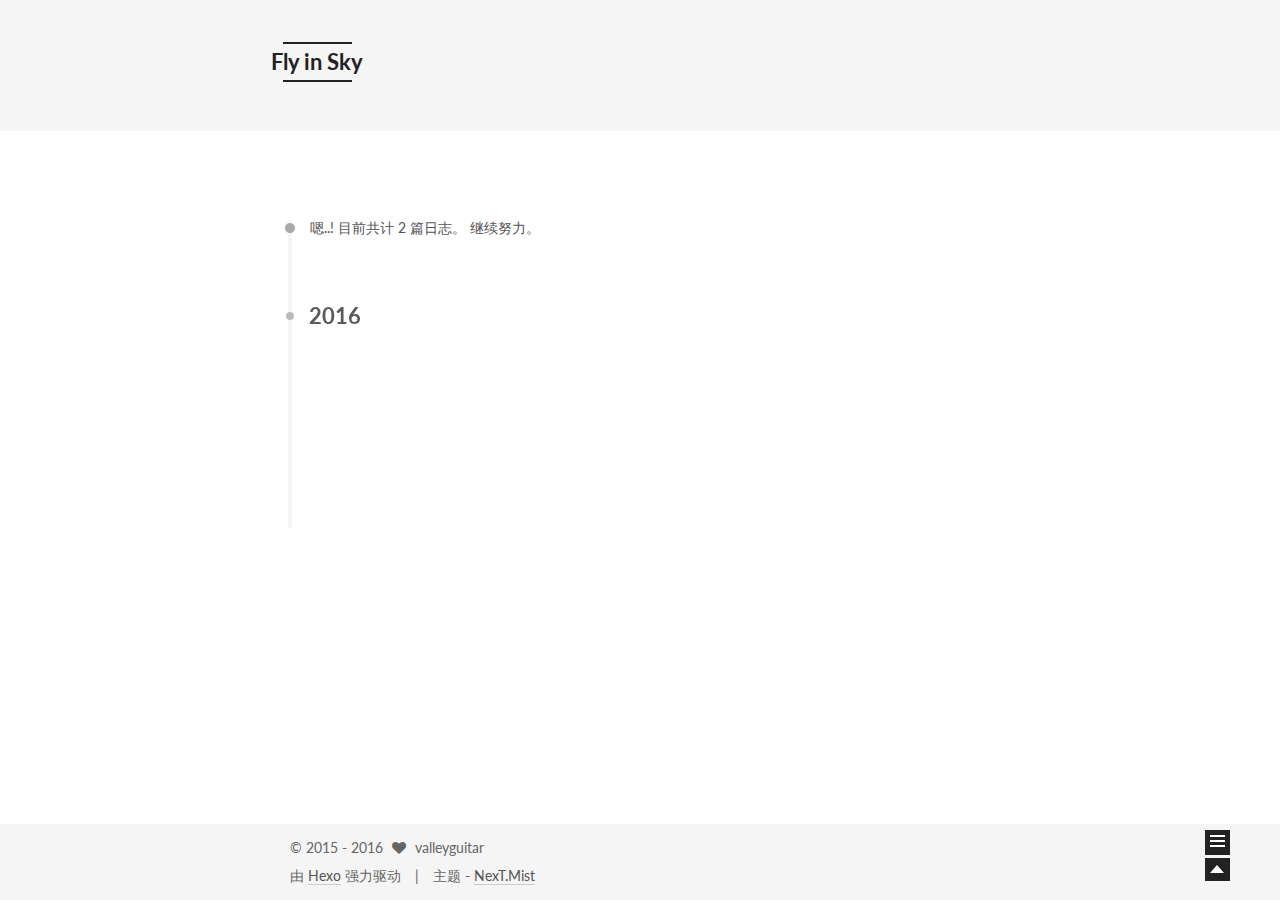
==== archives/index.html @ 51487900 "Site updated: 2016-08-26 23:58:14" ====
<!doctype html>



  


<html class="theme-next mist use-motion">
<head>
  <meta charset="UTF-8"/>
<meta http-equiv="X-UA-Compatible" content="IE=edge,chrome=1" />
<meta name="viewport" content="width=device-width, initial-scale=1, maximum-scale=1"/>



<meta http-equiv="Cache-Control" content="no-transform" />
<meta http-equiv="Cache-Control" content="no-siteapp" />












  <link href="/vendors/fancybox/source/jquery.fancybox.css?v=2.1.5" rel="stylesheet" type="text/css"/>




  <link href="//fonts.googleapis.com/css?family=Lato:300,400,700,400italic&subset=latin,latin-ext" rel="stylesheet" type="text/css">



<link href="/vendors/font-awesome/css/font-awesome.min.css?v=4.4.0" rel="stylesheet" type="text/css" />

<link href="/css/main.css?v=0.4.5.2" rel="stylesheet" type="text/css" />


  <meta name="keywords" content="Hexo, NexT" />








  <link rel="shortcut icon" type="image/x-icon" href="/favicon.ico?v=0.4.5.2" />






<meta name="description" content="The two most powerful warriors are patience and time">
<meta property="og:type" content="website">
<meta property="og:title" content="Fly in Sky">
<meta property="og:url" content="http://github.com/chenlinchao/valleyguitar.github.io/archives/index.html">
<meta property="og:site_name" content="Fly in Sky">
<meta property="og:description" content="The two most powerful warriors are patience and time">
<meta name="twitter:card" content="summary">
<meta name="twitter:title" content="Fly in Sky">
<meta name="twitter:description" content="The two most powerful warriors are patience and time">



<script type="text/javascript" id="hexo.configuration">
  var NexT = window.NexT || {};
  var CONFIG = {
    scheme: 'Mist',
    sidebar: "post",
    fancybox: true,
    motion: true,
    duoshuo: {
      userId: 0,
      author: '博主'
    }
  };
</script>

  <title> 归档 | Fly in Sky </title>
</head>

<body itemscope itemtype="http://schema.org/WebPage" lang="zh-Hans">

  








  
  

  <div class="container one-collumn   page-archive  ">
    <div class="headband"></div>

    <header id="header" class="header" itemscope itemtype="http://schema.org/WPHeader">
      <div class="header-inner"><div class="site-meta ">
  

  <div class="custom-logo-site-title">
    <a href="/"  class="brand" rel="start">
      <span class="logo-line-before"><i></i></span>
      <span class="site-title">Fly in Sky</span>
      <span class="logo-line-after"><i></i></span>
    </a>
  </div>
  <p class="site-subtitle">面朝大海，春暖花开</p>
</div>

<div class="site-nav-toggle">
  <button>
    <span class="btn-bar"></span>
    <span class="btn-bar"></span>
    <span class="btn-bar"></span>
  </button>
</div>

<nav class="site-nav">
  

  
    <ul id="menu" class="menu ">
      
        
        <li class="menu-item menu-item-home">
          <a href="/" rel="section">
            
              <i class="menu-item-icon fa fa-home fa-fw"></i> <br />
            
            首页
          </a>
        </li>
      
        
        <li class="menu-item menu-item-categories">
          <a href="/categories" rel="section">
            
              <i class="menu-item-icon fa fa-th fa-fw"></i> <br />
            
            分类
          </a>
        </li>
      
        
        <li class="menu-item menu-item-archives">
          <a href="/archives" rel="section">
            
              <i class="menu-item-icon fa fa-archive fa-fw"></i> <br />
            
            归档
          </a>
        </li>
      
        
        <li class="menu-item menu-item-tags">
          <a href="/tags" rel="section">
            
              <i class="menu-item-icon fa fa-tags fa-fw"></i> <br />
            
            标签
          </a>
        </li>
      
        
        <li class="menu-item menu-item-commonweal">
          <a href="/404.html" rel="section">
            
              <i class="menu-item-icon fa fa-heartbeat fa-fw"></i> <br />
            
            公益404
          </a>
        </li>
      

      
      
      
    </ul>
  

  
</nav>

 </div>
    </header>

    <main id="main" class="main">
      <div class="main-inner">
        <div class="content-wrap">
          <div id="content" class="content">
            

  <section id="posts" class="posts-collapse">
    <span class="archive-move-on"></span>

    <span class="archive-page-counter">
      
      
      
        
      
      嗯..! 目前共计 2 篇日志。 继续努力。
    </span>

    

      
      
      

      
        
        <div class="collection-title">
          <h2 class="archive-year motion-element" id="archive-year-2016">2016</h2>
        </div>
      
      

      

  <article class="post post-type-normal" itemscope itemtype="http://schema.org/Article">
    <header class="post-header">

      <h1 class="post-title">
        
            <a class="post-title-link" href="/2016/08/Http-REST/" itemprop="url">
              
                <span itemprop="name">Http REST</span>
              
            </a>
        
      </h1>

      <div class="post-meta">
        <time class="post-time" itemprop="dateCreated"
              datetime="2016-08-26T22:26:38+08:00"
              content="2016-08-26" >
          08-26
        </time>
      </div>

    </header>
  </article>



    

      
      
      

      
      

      

  <article class="post post-type-normal" itemscope itemtype="http://schema.org/Article">
    <header class="post-header">

      <h1 class="post-title">
        
            <a class="post-title-link" href="/2016/08/hello-world/" itemprop="url">
              
                <span itemprop="name">Hello World</span>
              
            </a>
        
      </h1>

      <div class="post-meta">
        <time class="post-time" itemprop="dateCreated"
              datetime="2016-08-26T22:17:37+08:00"
              content="2016-08-26" >
          08-26
        </time>
      </div>

    </header>
  </article>



    

  </section>

  



          </div>
          


          

        </div>
        
          
  
  <div class="sidebar-toggle">
    <div class="sidebar-toggle-line-wrap">
      <span class="sidebar-toggle-line sidebar-toggle-line-first"></span>
      <span class="sidebar-toggle-line sidebar-toggle-line-middle"></span>
      <span class="sidebar-toggle-line sidebar-toggle-line-last"></span>
    </div>
  </div>

  <aside id="sidebar" class="sidebar">
    <div class="sidebar-inner">

      

      

      <section class="site-overview sidebar-panel  sidebar-panel-active ">
        <div class="site-author motion-element" itemprop="author" itemscope itemtype="http://schema.org/Person">
          <img class="site-author-image" itemprop="image"
               src="/images/avatar.jpg"
               alt="valleyguitar" />
          <p class="site-author-name" itemprop="name">valleyguitar</p>
          <p class="site-description motion-element" itemprop="description">The two most powerful warriors are patience and time</p>
        </div>
        <nav class="site-state motion-element">
          <div class="site-state-item site-state-posts">
            <a href="/archives">
              <span class="site-state-item-count">2</span>
              <span class="site-state-item-name">日志</span>
            </a>
          </div>

          <div class="site-state-item site-state-categories">
            <a href="/categories">
              <span class="site-state-item-count">2</span>
              <span class="site-state-item-name">分类</span>
              </a>
          </div>

          <div class="site-state-item site-state-tags">
            <a href="/tags">
              <span class="site-state-item-count">0</span>
              <span class="site-state-item-name">标签</span>
              </a>
          </div>

        </nav>

        

        <div class="links-of-author motion-element">
          
            
              <span class="links-of-author-item">
                <a href="https://github.com/chenlinchao" target="_blank">
                  
                    <i class="fa fa-github"></i> GitHub
                  
                </a>
              </span>
            
          
        </div>

        
        

        <div class="links-of-author motion-element">
          
        </div>

      </section>

      

    </div>
  </aside>


        
      </div>
    </main>

    <footer id="footer" class="footer">
      <div class="footer-inner">
        <div class="copyright" >
  
  &copy;  2015 - 
  <span itemprop="copyrightYear">2016</span>
  <span class="with-love">
    <i class="icon-next-heart fa fa-heart"></i>
  </span>
  <span class="author" itemprop="copyrightHolder">valleyguitar</span>
</div>

<div class="powered-by">
  由 <a class="theme-link" href="http://hexo.io">Hexo</a> 强力驱动
</div>

<div class="theme-info">
  主题 -
  <a class="theme-link" href="https://github.com/iissnan/hexo-theme-next">
    NexT.Mist
  </a>
</div>



      </div>
    </footer>

    <div class="back-to-top"></div>
  </div>

  


  



  <script type="text/javascript" src="/vendors/jquery/index.js?v=2.1.3"></script>

  <script type="text/javascript" src="/vendors/fastclick/lib/fastclick.min.js?v=1.0.6"></script>

  <script type="text/javascript" src="/vendors/jquery_lazyload/jquery.lazyload.js?v=1.9.7"></script>

  <script type="text/javascript" src="/vendors/velocity/velocity.min.js"></script>

  <script type="text/javascript" src="/vendors/velocity/velocity.ui.min.js"></script>

  <script type="text/javascript" src="/vendors/fancybox/source/jquery.fancybox.pack.js"></script>


  


  <script type="text/javascript" src="/js/src/utils.js?v=0.4.5.2"></script>

  <script type="text/javascript" src="/js/src/motion.js?v=0.4.5.2"></script>



  
  

  
  
    <script type="text/javascript" id="motion.page.archive">
      $('.archive-year').velocity('transition.slideLeftIn');
    </script>
  


  


  <script type="text/javascript" src="/js/src/bootstrap.js?v=0.4.5.2"></script>



  

  
    
  

  <script type="text/javascript">
    var duoshuoQuery = {short_name:"valleyguitar"};
    (function() {
      var ds = document.createElement('script');
      ds.type = 'text/javascript';ds.async = true;
      ds.id = 'duoshuo-script';
      ds.src = (document.location.protocol == 'https:' ? 'https:' : 'http:') + '//static.duoshuo.com/embed.js';
      ds.charset = 'UTF-8';
      (document.getElementsByTagName('head')[0]
      || document.getElementsByTagName('body')[0]).appendChild(ds);
    })();
  </script>

  
    
  





  
  

  
  


</body>
</html>
---- css/main.css ----
/* normalize.css v3.0.2 | MIT License | git.io/normalize */
html {
  font-family: sans-serif; /* 1 */
  -ms-text-size-adjust: 100%; /* 2 */
  -webkit-text-size-adjust: 100%; /* 2 */
}
body {
  margin: 0;
}
article,
aside,
details,
figcaption,
figure,
footer,
header,
hgroup,
main,
menu,
nav,
section,
summary {
  display: block;
}
audio,
canvas,
progress,
video {
  display: inline-block; /* 1 */
  vertical-align: baseline; /* 2 */
}
audio:not([controls]) {
  display: none;
  height: 0;
}
[hidden],
template {
  display: none;
}
a {
  background-color: transparent;
}
a:active,
a:hover {
  outline: 0;
}
abbr[title] {
  border-bottom: 1px dotted;
}
b,
strong {
  font-weight: bold;
}
dfn {
  font-style: italic;
}
h1 {
  font-size: 2em;
  margin: 0.67em 0;
}
mark {
  background: #ff0;
  color: #000;
}
small {
  font-size: 80%;
}
sub,
sup {
  font-size: 75%;
  line-height: 0;
  position: relative;
  vertical-align: baseline;
}
sup {
  top: -0.5em;
}
sub {
  bottom: -0.25em;
}
img {
  border: 0;
}
svg:not(:root) {
  overflow: hidden;
}
figure {
  margin: 1em 40px;
}
hr {
  -moz-box-sizing: content-box;
  box-sizing: content-box;
  height: 0;
}
pre {
  overflow: auto;
}
code,
kbd,
pre,
samp {
  font-family: monospace, monospace;
  font-size: 1em;
}
button,
input,
optgroup,
select,
textarea {
  color: inherit; /* 1 */
  font: inherit; /* 2 */
  margin: 0; /* 3 */
}
button {
  overflow: visible;
}
button,
select {
  text-transform: none;
}
button,
html input[type="button"],
input[type="reset"],
input[type="submit"] {
  -webkit-appearance: button; /* 2 */
  cursor: pointer; /* 3 */
}
button[disabled],
html input[disabled] {
  cursor: default;
}
button::-moz-focus-inner,
input::-moz-focus-inner {
  border: 0;
  padding: 0;
}
input {
  line-height: normal;
}
input[type="checkbox"],
input[type="radio"] {
  box-sizing: border-box; /* 1 */
  padding: 0; /* 2 */
}
input[type="number"]::-webkit-inner-spin-button,
input[type="number"]::-webkit-outer-spin-button {
  height: auto;
}
input[type="search"] {
  -webkit-appearance: textfield; /* 1 */
  -moz-box-sizing: content-box;
  -webkit-box-sizing: content-box; /* 2 */
  box-sizing: content-box;
}
input[type="search"]::-webkit-search-cancel-button,
input[type="search"]::-webkit-search-decoration {
  -webkit-appearance: none;
}
fieldset {
  border: 1px solid #c0c0c0;
  margin: 0 2px;
  padding: 0.35em 0.625em 0.75em;
}
legend {
  border: 0; /* 1 */
  padding: 0; /* 2 */
}
textarea {
  overflow: auto;
}
optgroup {
  font-weight: bold;
}
table {
  border-collapse: collapse;
  border-spacing: 0;
}
td,
th {
  padding: 0;
}
::selection {
  background: #262a30;
  color: #fff;
}
body {
  position: relative;
  font-family: Lato, "PingFang SC", "Microsoft YaHei", sans-serif;
  font-size: 14px;
  line-height: 2;
  color: #555;
  background: #fff;
}
@media (max-width: 767px) {
  body {
    padding-right: 0 !important;
  }
}
@media (min-width: 768px) and (max-width: 991px) {
  body {
    padding-right: 0 !important;
  }
}
@media (min-width: 1600px) {
  body {
    font-size: 16px;
  }
}
h1,
h2,
h3,
h4,
h5,
h6 {
  margin: 0;
  padding: 0;
  font-weight: bold;
  line-height: 1.5;
  font-family: Lato, "PingFang SC", "Microsoft YaHei", sans-serif;
}
h2,
h3,
h4,
h5,
h6 {
  margin: 20px 0 15px;
}
h1 {
  font-size: 24px;
}
@media (max-width: 767px) {
  h1 {
    font-size: 20px;
  }
}
h2 {
  font-size: 22px;
}
@media (max-width: 767px) {
  h2 {
    font-size: 18px;
  }
}
h3 {
  font-size: 20px;
}
@media (max-width: 767px) {
  h3 {
    font-size: 16px;
  }
}
h4 {
  font-size: 18px;
}
@media (max-width: 767px) {
  h4 {
    font-size: 14px;
  }
}
h5 {
  font-size: 16px;
}
@media (max-width: 767px) {
  h5 {
    font-size: 12px;
  }
}
h6 {
  font-size: 14px;
}
@media (max-width: 767px) {
  h6 {
    font-size: 10px;
  }
}
p {
  margin: 0 0 25px 0;
}
a {
  color: #555;
  text-decoration: none;
  border-bottom: 1px solid #999;
  word-wrap: break-word;
}
a:hover {
  color: #222;
  border-bottom-color: #222;
}
ul {
  list-style: none;
}
blockquote {
  margin: 0;
  padding: 0;
}
img {
  display: block;
  margin: auto;
  max-width: 100%;
  height: auto;
}
hr {
  margin: 40px 0;
  height: 3px;
  border: none;
  background-color: #ddd;
  background-image: repeating-linear-gradient(-45deg, #fff, #fff 4px, transparent 4px, transparent 8px);
}
blockquote {
  padding: 0 15px;
  color: #666;
  border-left: 4px solid #ddd;
}
blockquote cite::before {
  content: "-";
  padding: 0 5px;
}
dt {
  font-weight: 700;
}
dd {
  margin: 0;
  padding: 0;
}
.text-left {
  text-align: left;
}
.text-center {
  text-align: center;
}
.text-right {
  text-align: right;
}
.text-justify {
  text-align: justify;
}
.text-nowrap {
  white-space: nowrap;
}
.text-lowercase {
  text-transform: lowercase;
}
.text-uppercase {
  text-transform: uppercase;
}
.text-capitalize {
  text-transform: capitalize;
}
.center-block {
  display: block;
  margin-left: auto;
  margin-right: auto;
}
.clearfix:before,
.clearfix:after {
  content: " ";
  display: table;
}
.clearfix:after {
  clear: both;
}
.pullquote {
  width: 45%;
}
.pullquote.left {
  float: left;
  margin-left: 5px;
  margin-right: 10px;
}
.pullquote.right {
  float: right;
  margin-left: 10px;
  margin-right: 5px;
}
.highlight table,
.gist table {
  width: auto;
}
.highlight table td,
.gist table td {
  border: none;
}
.highlight a,
.gist a {
  color: #222 !important;
  text-decoration: none !important;
}
.video-container {
  position: relative;
  padding-top: 60%;
  height: 0;
  overflow: hidden;
}
.video-container iframe,
.video-container object,
.video-container embed {
  position: absolute;
  top: 0;
  left: 0;
  width: 100%;
  height: 100%;
}
.affix.affix.affix {
  position: fixed;
}
.translation {
  margin-top: -20px;
  font-size: 14px;
  color: #999;
}
.use-motion .motion-element {
  opacity: 0;
}
table {
  margin: 20px 0;
  width: 100%;
  border-collapse: collapse;
  border-spacing: 0;
  border: 1px solid #ddd;
  font-size: 14px;
}
table>tbody>tr:nth-of-type(odd) {
  background-color: #f9f9f9;
}
table>tbody>tr:hover {
  background-color: #f5f5f5;
}
caption,
th,
td {
  padding: 8px;
  text-align: left;
  vertical-align: middle;
  font-weight: normal;
}
th,
td {
  border-bottom: 3px solid #ddd;
  border-right: 1px solid #eee;
}
th {
  padding-bottom: 10px;
  font-weight: 700;
}
td {
  border-bottom-width: 1px;
}
html,
body {
  height: 100%;
}
.container {
  position: relative;
  min-height: 100%;
}
.header-inner {
  margin: 0 auto;
  padding: 100px 0 70px;
  width: 700px;
}
@media (min-width: 1600px) {
  .container .header-inner {
    width: 900px;
  }
}
.main {
  padding-bottom: 150px;
}
.main-inner {
  margin: 0 auto;
  width: 700px;
}
@media (min-width: 1600px) {
  .container .main-inner {
    width: 900px;
  }
}
.footer {
  position: absolute;
  left: 0;
  bottom: 0;
  width: 100%;
  min-height: 50px;
}
.footer-inner {
  box-sizing: border-box;
  margin: 20px auto;
  width: 700px;
}
@media (min-width: 1600px) {
  .container .footer-inner {
    width: 900px;
  }
}
pre,
.highlight {
  background: #f7f7f7;
  margin: 20px 0;
  padding: 15px;
  overflow: auto;
  font-size: 13px;
  color: #4d4d4c;
  line-height: 1.6;
}
.highlight .gutter pre,
.gist .gist-file .gist-data .line-numbers {
  color: #666;
}
pre,
code {
  font-family: "Input Mono", "PT Mono", Consolas, Monaco, Menlo, monospace;
}
code {
  word-break: break-all;
  background: #eee;
  text-shadow: 0 1px #fff;
  padding: 0 0.3em;
}
pre code {
  background: none;
  text-shadow: none;
  padding: 0;
}
.highlight pre {
  border: none;
  margin: 0;
  padding: 1px;
}
.highlight table {
  margin: 0;
  width: auto;
  border: none;
}
.highlight td {
  border: none;
  padding: 0;
}
.highlight figcaption {
  font-size: 0.85em;
  color: #8e908c;
  line-height: 1em;
  margin-bottom: 1em;
}
.highlight figcaption:before,
.highlight figcaption:after {
  content: " ";
  display: table;
}
.highlight figcaption:after {
  clear: both;
}
.highlight figcaption a {
  float: right;
}
.highlight .gutter pre {
  text-align: right;
  padding-right: 20px;
}
.highlight .line {
  height: 20px;
}
.gist {
  margin: 20px 0;
  border-style: solid;
  border-color: #ccc;
  border-width: 1px 0;
  background: #f7f7f7;
  padding: 15px 40px 15px 15px;
}
.gist .gist-file {
  border: none;
  font-family: "Input Mono", "PT Mono", Consolas, Monaco, Menlo, monospace;
  margin: 0;
}
.gist .gist-file .gist-data {
  background: none;
  border: none;
}
.gist .gist-file .gist-data .line-numbers {
  background: none;
  border: none;
  padding: 0 20px 0 0;
}
.gist .gist-file .gist-data .line-data {
  padding: 0 !important;
}
.gist .gist-file .highlight {
  margin: 0;
  padding: 0;
  border: none;
}
.gist .gist-file .gist-meta {
  background: #f7f7f7;
  color: #8e908c;
  font: 13px Lato, "PingFang SC", "Microsoft YaHei", sans-serif;
  text-shadow: 0 0;
  padding: 0;
  margin-top: 1em;
  margin-left: 40px;
}
.gist .gist-file .gist-meta a {
  color: color-link;
  font-weight: normal;
}
.gist .gist-file .gist-meta a:hover {
  text-decoration: underline;
}
pre .comment {
  color: #8e908c;
}
pre .variable,
pre .attribute,
pre .tag,
pre .regexp,
pre .ruby .constant,
pre .xml .tag .title,
pre .xml .pi,
pre .xml .doctype,
pre .html .doctype,
pre .css .id,
pre .css .class,
pre .css .pseudo {
  color: #c82829;
}
pre .number,
pre .preprocessor,
pre .built_in,
pre .literal,
pre .params,
pre .constant {
  color: #f5871f;
}
pre .ruby .class .title,
pre .css .rules .attribute {
  color: #718c00;
}
pre .string,
pre .value,
pre .inheritance,
pre .header,
pre .ruby .symbol,
pre .xml .cdata {
  color: #718c00;
}
pre .title,
pre .css .hexcolor {
  color: #3e999f;
}
pre .function,
pre .python .decorator,
pre .python .title,
pre .ruby .function .title,
pre .ruby .title .keyword,
pre .perl .sub,
pre .javascript .title,
pre .coffeescript .title {
  color: #4271ae;
}
pre .keyword,
pre .javascript .function {
  color: #8959a8;
}
.full-image.full-image.full-image {
  border: none;
  max-width: 100%;
  width: auto;
  margin: 20px auto;
}
@media (min-width: 992px) {
  .full-image.full-image.full-image {
    max-width: none;
    width: 126%;
    margin: 0 -13%;
  }
}
.blockquote-center,
.page-home .post-type-quote blockquote,
.page-post-detail .post-type-quote blockquote {
  position: relative;
  margin: 40px 0;
  padding: 0;
  border-left: none;
  text-align: center;
}
.blockquote-center::before,
.page-home .post-type-quote blockquote::before,
.page-post-detail .post-type-quote blockquote::before,
.blockquote-center::after,
.page-home .post-type-quote blockquote::after,
.page-post-detail .post-type-quote blockquote::after {
  position: absolute;
  content: ' ';
  display: block;
  width: 100%;
  height: 24px;
  opacity: 0.2;
  background-repeat: no-repeat;
  background-position: 0 -6px;
  background-size: 22px 22px;
}
.blockquote-center::before,
.page-home .post-type-quote blockquote::before,
.page-post-detail .post-type-quote blockquote::before {
  top: -20px;
  background-image: url("../images/quote-l.svg");
  border-top: 1px solid #ccc;
}
.blockquote-center::after,
.page-home .post-type-quote blockquote::after,
.page-post-detail .post-type-quote blockquote::after {
  bottom: -20px;
  background-image: url("../images/quote-r.svg");
  border-bottom: 1px solid #ccc;
  background-position: 100% 8px;
}
.blockquote-center p,
.page-home .post-type-quote blockquote p,
.page-post-detail .post-type-quote blockquote p,
.blockquote-center div,
.page-home .post-type-quote blockquote div,
.page-post-detail .post-type-quote blockquote div {
  text-align: center;
}
.post .post-body .group-picture img {
  box-sizing: border-box;
  padding: 0 3px;
  border: none;
}
.post .group-picture-row {
  overflow: hidden;
  margin-top: 6px;
}
.post .group-picture-row:first-child {
  margin-top: 0;
}
.post .group-picture-column {
  float: left;
}
.page-post-detail .post-body .group-picture-column {
  float: none;
  margin-top: 10px;
  width: auto !important;
}
.page-post-detail .post-body .group-picture-column img {
  margin: 0 auto;
}
.page-archive .group-picture-container {
  overflow: hidden;
}
.page-archive .group-picture-row {
  float: left;
}
.page-archive .group-picture-row:first-child {
  margin-top: 6px;
}
.page-archive .group-picture-column {
  max-width: 150px;
  max-height: 150px;
}
.btn {
  display: inline-block;
  padding: 0 20px;
  font-size: 14px;
  color: #fff;
  background: #222;
  border: 2px solid #222;
  text-decoration: none;
  border-radius: 0;
  transition-property: background-color;
  transition-duration: 0.2s;
  transition-timing-function: ease-in-out;
  transition-delay: 0s;
}
.btn:hover,
.post-more-link .btn:hover {
  border-color: #222;
  color: #222;
  background: #fff;
}
.btn-bar {
  display: block;
  width: 22px;
  height: 2px;
  background: #555;
  border-radius: 1px;
}
.btn-bar+.btn-bar {
  margin-top: 4px;
}
.pagination {
  margin: 120px 0 40px;
  text-align: center;
  border-top: 1px solid #eee;
}
.page-number-basic,
.pagination .prev,
.pagination .next,
.pagination .page-number,
.pagination .space {
  display: inline-block;
  position: relative;
  top: -1px;
  margin: 0 10px;
  padding: 0 10px;
  line-height: 30px;
}
@media (max-width: 767px) {
  .page-number-basic,
  .pagination .prev,
  .pagination .next,
  .pagination .page-number,
  .pagination .space {
    margin: 0 5px;
  }
}
.pagination .prev,
.pagination .next,
.pagination .page-number {
  border-bottom: 0;
  border-top: 1px solid #eee;
  transition-property: border-color;
  transition-duration: 0.2s;
  transition-timing-function: ease-in-out;
  transition-delay: 0s;
}
.pagination .prev:hover,
.pagination .next:hover,
.pagination .page-number:hover {
  border-top-color: #222;
}
.pagination .space {
  padding: 0;
  margin: 0;
}
.pagination .prev {
  margin-left: 0;
}
.pagination .next {
  margin-right: 0;
}
.pagination .page-number.current {
  color: #fff;
  background: #ccc;
  border-top-color: #ccc;
}
@media (max-width: 767px) {
  .pagination {
    border-top: none;
  }
  .pagination .prev,
  .pagination .next,
  .pagination .page-number {
    margin-bottom: 10px;
    border-top: 0;
    border-bottom: 1px solid #eee;
  }
  .pagination .prev:hover,
  .pagination .next:hover,
  .pagination .page-number:hover {
    border-bottom-color: #222;
  }
}
.comments {
  margin: 60px 20px 0;
}
.tag-cloud {
  text-align: center;
}
.tag-cloud a {
  display: inline-block;
  margin: 10px;
}
.back-to-top {
  position: fixed;
  bottom: 19px;
  right: 50px;
  z-index: 1050;
  width: 15px;
  height: 13px;
  padding: 5px;
  background: #222;
  color: #fff;
  cursor: pointer;
  -webkit-transform: translateZ(0);
}
@media (max-width: 767px) {
  .back-to-top {
    display: none;
  }
}
@media (min-width: 768px) and (max-width: 991px) {
  .back-to-top {
    display: none;
  }
}
.back-to-top:before {
  display: block;
  content: " ";
  margin-top: 2px;
  width: 0;
  height: 0;
  border-width: 0 7px 8px 7px;
  border-color: transparent transparent #fff transparent;
  border-style: solid;
}
.header {
  background: #fff;
}
.header-inner {
  position: relative;
}
.headband {
  height: 3px;
  background: #222;
}
.site-meta {
  margin: 0;
  text-align: left;
}
@media (max-width: 767px) {
  .site-meta {
    text-align: center;
  }
}
.brand {
  position: relative;
  display: inline-block;
  padding: 0 40px;
  color: #222;
  background: #222;
  border-bottom: none;
  font-family: Lato, "PingFang SC", "Microsoft YaHei", sans-serif;
}
.brand:hover {
  color: #222;
}
.logo {
  display: inline-block;
  margin-right: 5px;
  line-height: 36px;
  vertical-align: top;
}
.site-title {
  display: inline-block;
  vertical-align: top;
  line-height: 36px;
  font-size: 20px;
  font-weight: normal;
}
.site-subtitle {
  margin-top: 10px;
  font-size: 13px;
  color: #999;
}
.use-motion .brand {
  opacity: 0;
}
.use-motion .logo,
.use-motion .site-title,
.use-motion .site-subtitle {
  opacity: 0;
  position: relative;
  top: -10px;
}
.site-nav-toggle {
  display: none;
  position: absolute;
  top: 10px;
  left: 10px;
}
@media (max-width: 767px) {
  .site-nav-toggle {
    display: block;
  }
}
.site-nav-toggle button {
  margin-top: 2px;
  padding: 9px 10px;
  background: transparent;
  border: none;
}
@media (max-width: 767px) {
  .site-nav {
    display: none;
    margin: 0 -10px;
    padding: 0 10px;
    clear: both;
    border-top: 1px solid #ddd;
  }
}
@media (min-width: 768px) and (max-width: 991px) {
  .site-nav {
    display: block !important;
  }
}
@media (min-width: 992px) {
  .site-nav {
    display: block !important;
  }
}
.menu {
  margin-top: 20px;
  padding-left: 0;
  text-align: center;
}
@media (max-width: 767px) {
  .menu {
    padding-left: 10px;
  }
}
.menu .menu-item {
  display: inline-block;
  margin: 0 10px;
}
@media screen and (max-width: 767px) {
  .menu .menu-item {
    margin-top: 10px;
  }
}
.menu .menu-item a {
  display: block;
  font-size: 13px;
  text-transform: capitalize;
  line-height: 1.5;
  border-bottom: 1px solid transparent;
  transition-property: border-color;
  transition-duration: 0.2s;
  transition-timing-function: ease-in-out;
  transition-delay: 0s;
}
.menu .menu-item a:hover {
  border-bottom-color: #222;
}
.use-motion .menu-item {
  opacity: 0;
}
.post-body .fancybox img {
  display: block !important;
  margin: 0 auto;
  cursor: pointer;
  cursor: zoom-in;
  cursor: -webkit-zoom-in;
}
.post-body .image-caption,
.post-body .figure .caption {
  margin: 10px auto 15px;
  text-align: center;
  font-size: 14px;
  color: #999;
  font-weight: bold;
  line-height: 1;
}
.post-sticky-flag {
  display: inline-block;
  font-size: 16px;
  -ms-transform: rotate(30deg);
  transform: rotate(30deg);
}
.posts-expand {
  padding-top: 40px;
}
@media (max-width: 767px) {
  .posts-expand {
    margin: 0 20px;
  }
  .post-body pre,
  .post-body .highlight {
    padding: 10px;
  }
  .post-body pre .gutter pre,
  .post-body .highlight .gutter pre {
    padding-right: 10px;
  }
}
@media (min-width: 992px) {
  .posts-expand .post-body {
    text-align: justify;
  }
}
.posts-expand .post-body h2,
.posts-expand .post-body h3,
.posts-expand .post-body h4,
.posts-expand .post-body h5,
.posts-expand .post-body h6 {
  padding-top: 10px;
}
.posts-expand .post-body h2 .header-anchor,
.posts-expand .post-body h3 .header-anchor,
.posts-expand .post-body h4 .header-anchor,
.posts-expand .post-body h5 .header-anchor,
.posts-expand .post-body h6 .header-anchor {
  float: right;
  margin-left: 10px;
  color: #ccc;
  border-bottom-style: none;
  visibility: hidden;
}
.posts-expand .post-body h2 .header-anchor:hover,
.posts-expand .post-body h3 .header-anchor:hover,
.posts-expand .post-body h4 .header-anchor:hover,
.posts-expand .post-body h5 .header-anchor:hover,
.posts-expand .post-body h6 .header-anchor:hover {
  color: inherit;
}
.posts-expand .post-body h2:hover .header-anchor,
.posts-expand .post-body h3:hover .header-anchor,
.posts-expand .post-body h4:hover .header-anchor,
.posts-expand .post-body h5:hover .header-anchor,
.posts-expand .post-body h6:hover .header-anchor {
  visibility: visible;
}
.posts-expand .post-body img {
  box-sizing: border-box;
  margin: auto;
  padding: 3px;
  border: 1px solid #ddd;
}
.posts-expand .fancybox img {
  margin: 0 auto;
}
@media (max-width: 767px) {
  .posts-collapse {
    margin: 0 20px;
  }
  .posts-collapse .post-title,
  .posts-collapse .post-meta {
    display: block;
    width: auto;
    text-align: left;
  }
}
.posts-collapse {
  margin-left: 0;
}
@media (max-width: 767px) {
  .posts-collapse {
    margin: 0 20px;
  }
}
.posts-collapse .collection-title {
  position: relative;
  margin: 60px 0;
}
.posts-collapse .collection-title h2 {
  margin-left: 20px;
}
.posts-collapse .collection-title small {
  color: #bbb;
}
.posts-collapse .collection-title::before {
  content: " ";
  position: absolute;
  left: 0;
  top: 50%;
  margin-left: -4px;
  margin-top: -4px;
  width: 8px;
  height: 8px;
  background: #bbb;
  border-radius: 50%;
}
.posts-collapse .post {
  margin: 30px 0;
}
.posts-collapse .post-header {
  position: relative;
  transition-duration: 0.2s;
  transition-timing-function: ease-in-out;
  transition-delay: 0s;
  transition-property: border;
  border-bottom: 1px dashed #ccc;
}
.posts-collapse .post-header::before {
  content: " ";
  position: absolute;
  left: 0;
  top: 12px;
  width: 6px;
  height: 6px;
  margin-left: -4px;
  background: #bbb;
  border-radius: 50%;
  border: 1px solid #fff;
  transition-duration: 0.2s;
  transition-timing-function: ease-in-out;
  transition-delay: 0s;
  transition-property: background;
}
.posts-collapse .post-header:hover {
  border-bottom-color: #666;
}
.posts-collapse .post-header:hover::before {
  background: #222;
}
.posts-collapse .post-meta {
  position: absolute;
  font-size: 12px;
  left: 20px;
  top: 5px;
}
.posts-collapse .post-comments-count {
  display: none;
}
.posts-collapse .post-title {
  margin-left: 60px;
  font-size: 16px;
  font-weight: normal;
  font-family: Lato, "PingFang SC", "Microsoft YaHei", sans-serif;
  line-height: inherit;
}
.posts-collapse .post-title::after {
  margin-left: 3px;
  opacity: 0.6;
}
.posts-collapse .post-title a {
  color: #666;
  border-bottom: none;
}
.page-home .post-type-quote .post-header,
.page-post-detail .post-type-quote .post-header,
.page-home .post-type-quote .post-tags,
.page-post-detail .post-type-quote .post-tags {
  display: none;
}
.posts-expand .post-title {
  font-size: 26px;
  text-align: center;
  word-break: break-word;
}
@media (max-width: 767px) {
  .posts-expand .post-title {
    font-size: 22px;
  }
}
.posts-expand .post-title-link {
  display: inline-block;
  position: relative;
  color: #555;
  border-bottom: none;
  line-height: 1.2;
  vertical-align: top;
}
.posts-expand .post-title-link::before {
  content: "";
  position: absolute;
  width: 100%;
  height: 2px;
  bottom: 0;
  left: 0;
  background-color: #000;
  visibility: hidden;
  transform: scaleX(0);
  transition-duration: 0.2s;
  transition-timing-function: ease-in-out;
  transition-delay: 0s;
}
.posts-expand .post-title-link:hover::before {
  visibility: visible;
  transform: scaleX(1);
}
.posts-expand .post-title-link .fa {
  font-size: 16px;
}
.posts-expand .post-meta {
  margin: 3px 0 60px 0;
  color: #999;
  font-size: 12px;
  text-align: center;
}
.posts-expand .post-meta .post-category-list {
  display: inline-block;
  margin: 0;
  padding: 3px;
}
.posts-expand .post-meta .post-category-list-link {
  color: #999;
}
.post-meta-item-icon {
  display: none;
  margin-right: 3px;
}
@media (min-width: 768px) and (max-width: 991px) {
  .post-meta-item-icon {
    display: inline-block;
  }
}
@media (max-width: 767px) {
  .post-meta-item-icon {
    display: inline-block;
  }
}
@media (min-width: 768px) and (max-width: 991px) {
  .post-meta-item-text {
    display: none;
  }
}
@media (max-width: 767px) {
  .post-meta-item-text {
    display: none;
  }
}
@media (max-width: 767px) {
  .posts-expand .post-comments-count {
    display: none;
  }
}
.post-more-link {
  margin-top: 50px;
}
.post-more-link .btn {
  color: #555;
  font-size: 14px;
  background: transparent;
  border-radius: 0;
}
.posts-expand .post-tags {
  margin-top: 40px;
  text-align: center;
}
.posts-expand .post-tags a {
  display: inline-block;
  margin-right: 10px;
  font-size: 13px;
}
.post-nav {
  overflow: hidden;
  margin-top: 60px;
  padding: 10px;
  white-space: nowrap;
  border-top: 1px solid #eee;
}
.post-nav-item {
  display: inline-block;
  width: 50%;
  white-space: normal;
}
.post-nav-item a {
  position: relative;
  display: inline-block;
  line-height: 25px;
  font-size: 14px;
  color: #555;
  border-bottom: none;
}
.post-nav-item a:hover {
  color: #222;
  border-bottom: none;
}
.post-nav-item a:active {
  top: 2px;
}
.post-nav-item a i {
  font-size: 12px;
}
.post-nav-prev {
  text-align: right;
}
.posts-expand .post-eof {
  display: block;
  margin: 80px auto 60px;
  width: 8%;
  height: 1px;
  background: #ccc;
  text-align: center;
}
.post:last-child .post-eof.post-eof.post-eof {
  display: none;
}
.post-gallery {
  display: table;
  table-layout: fixed;
  width: 100%;
  border-collapse: separate;
}
.post-gallery-row {
  display: table-row;
}
.post-gallery .post-gallery-img {
  display: table-cell;
  text-align: center;
  vertical-align: middle;
  border: none;
}
.post-gallery .post-gallery-img img {
  max-width: 100%;
  max-height: 100%;
  border: none;
}
.fancybox-close,
.fancybox-close:hover {
  border: none;
}
.sidebar {
  width: 0;
  position: fixed;
  right: 0;
  top: 0;
  bottom: 0;
  z-index: 1040;
  box-shadow: inset 0 2px 6px #000;
  background: #222;
  -webkit-transform: translateZ(0);
}
.sidebar a {
  color: #999;
  border-bottom-color: #555;
}
.sidebar a:hover {
  color: #eee;
}
@media (min-width: 768px) and (max-width: 991px) {
  .sidebar {
    display: none !important;
  }
}
@media (max-width: 767px) {
  .sidebar {
    display: none !important;
  }
}
.sidebar-inner {
  position: relative;
  padding: 20px 10px;
  color: #999;
  text-align: center;
}
.sidebar-toggle {
  position: fixed;
  right: 50px;
  bottom: 45px;
  width: 15px;
  height: 15px;
  padding: 5px;
  background: #222;
  line-height: 0;
  z-index: 1050;
  cursor: pointer;
  -webkit-transform: translateZ(0);
}
@media (min-width: 768px) and (max-width: 991px) {
  .sidebar-toggle {
    display: none;
  }
}
@media (max-width: 767px) {
  .sidebar-toggle {
    display: none;
  }
}
.sidebar-toggle-line {
  position: relative;
  display: inline-block;
  vertical-align: top;
  height: 2px;
  width: 100%;
  background: #fff;
  margin-top: 3px;
}
.sidebar-toggle-line:first-child {
  margin-top: 0;
}
.site-author-image {
  display: block;
  margin: 0 auto;
  max-width: 96px;
  height: auto;
  border: 2px solid #333;
  padding: 2px;
}
.site-author-name {
  margin: 5px 0 0;
  color: #f5f5f5;
}
.site-description {
  margin-top: 5px;
  font-size: 14px;
  color: #555;
}
.site-state {
  overflow: hidden;
  line-height: 1.4;
  white-space: nowrap;
}
.site-state-item {
  display: inline-block;
  padding: 0 15px;
  border-left: 1px solid #333;
}
.site-state-item:first-child {
  border-left: none;
}
.site-state-item a {
  border-bottom: none;
}
.site-state-item-count {
  display: block;
  text-align: center;
  color: inherit;
  font-weight: 600;
  font-size: 18px;
}
.site-state-item-name {
  font-size: 13px;
  color: inherit;
}
.feed-link {
  margin-top: 20px;
}
.feed-link a {
  display: inline-block;
  padding: 0 15px;
  color: #fc6423;
  border: 1px solid #fc6423;
  border-radius: 4px;
}
.feed-link a i {
  color: #fc6423;
  font-size: 14px;
}
.feed-link a:hover {
  color: #fff;
  background: #fc6423;
}
.feed-link a:hover i {
  color: #fff;
}
.links-of-author {
  margin-top: 20px;
}
.links-of-author a {
  display: inline-block;
  vertical-align: middle;
  margin-right: 10px;
  margin-bottom: 10px;
  border-bottom-color: #555;
  font-size: 13px;
}
.links-of-author a:before {
  display: inline-block;
  vertical-align: middle;
  margin-right: 3px;
  content: " ";
  width: 4px;
  height: 4px;
  border-radius: 50%;
  background: #de0099;
}
.sidebar-nav {
  margin: 0 0 20px;
  padding-left: 0;
}
.sidebar-nav li {
  display: inline-block;
  cursor: pointer;
  border-bottom: 1px solid transparent;
  font-size: 14px;
  color: #555;
}
.sidebar-nav li:hover {
  color: #f5f5f5;
}
.page-post-detail .sidebar-nav-toc {
  padding: 0 5px;
}
.page-post-detail .sidebar-nav-overview {
  margin-left: 10px;
}
.sidebar-nav .sidebar-nav-active {
  color: #87daff;
  border-bottom-color: #87daff;
}
.sidebar-nav .sidebar-nav-active:hover {
  color: #87daff;
}
.sidebar-panel {
  display: none;
}
.sidebar-panel-active {
  display: block;
}
.post-toc {
  overflow: hidden;
  position: relative;
}
.post-toc-empty {
  font-size: 14px;
  color: #666;
}
.post-toc ol {
  overflow: auto;
  margin: 0;
  padding: 0 10px 10px;
  text-align: left;
  list-style: none;
  font-size: 14px;
}
.post-toc ol a {
  color: #999;
}
.post-toc ol a:hover {
  color: #ccc;
}
.post-toc .nav .nav-child {
  display: none;
}
.post-toc .nav .active > .nav-child {
  display: block;
}
.post-toc .nav .active-current > .nav-child {
  display: block;
}
.post-toc .nav .active-current > .nav-child > .nav-item {
  display: block;
}
.post-toc .nav .active > a {
  color: #ccc;
}
.post-toc .nav .active-current > a {
  color: #87daff;
}
.post-toc .nav .active-current > a:hover {
  color: #87daff;
}
.post-toc-indicator {
  height: 20px;
  text-align: center;
  color: #fff;
  font-size: 14px;
}
.post-toc-indicator-top {
  opacity: 0;
  margin-top: 10px;
}
.post-toc-indicator-bottom {
  position: absolute;
  width: 100%;
}
.footer {
  font-size: 14px;
  color: #999;
}
.footer img {
  border: none;
}
.footer-inner {
  text-align: center;
}
.with-love {
  display: inline-block;
  margin: 0 5px;
}
.powered-by,
.theme-info {
  display: inline-block;
}
.powered-by {
  margin-right: 10px;
}
.powered-by::after {
  content: "|";
  padding-left: 10px;
}
.cc-license {
  margin-top: 10px;
  text-align: center;
}
.cc-license .cc-opacity {
  opacity: 0.7;
  border-bottom: none;
}
.cc-license .cc-opacity:hover {
  opacity: 0.9;
}
.cc-license img {
  display: inline-block;
}
.theme-next #ds-thread #ds-reset {
  color: #555;
}
.theme-next #ds-thread #ds-reset .ds-replybox {
  margin-bottom: 30px;
}
.theme-next #ds-thread #ds-reset .ds-replybox .ds-avatar,
.theme-next #ds-reset .ds-avatar img {
  box-shadow: none;
}
.theme-next #ds-thread #ds-reset .ds-textarea-wrapper {
  border-color: #c7d4e1;
  background: none;
  border-top-right-radius: 3px;
  border-top-left-radius: 3px;
}
.theme-next #ds-thread #ds-reset .ds-textarea-wrapper textarea {
  height: 60px;
}
.theme-next #ds-reset .ds-rounded-top {
  border-radius: 0;
}
.theme-next #ds-thread #ds-reset .ds-post-toolbar {
  box-sizing: border-box;
  border: 1px solid #c7d4e1;
  background: #f6f8fa;
}
.theme-next #ds-thread #ds-reset .ds-post-options {
  height: 40px;
  border: none;
  background: none;
}
.theme-next #ds-thread #ds-reset .ds-toolbar-buttons {
  top: 11px;
}
.theme-next #ds-thread #ds-reset .ds-sync {
  top: 5px;
}
.theme-next #ds-thread #ds-reset .ds-post-button {
  top: 4px;
  right: 5px;
  width: 90px;
  height: 30px;
  border: 1px solid #c5ced7;
  border-radius: 3px;
  background-image: linear-gradient(#fbfbfc, #f5f7f9);
  color: #60676d;
}
.theme-next #ds-thread #ds-reset .ds-post-button:hover {
  background-position: 0 -30px;
  color: #60676d;
}
.theme-next #ds-thread #ds-reset .ds-comments-info {
  padding: 10px 0;
}
.theme-next #ds-thread #ds-reset .ds-sort {
  display: none;
}
.theme-next #ds-thread #ds-reset li.ds-tab a.ds-current {
  border: none;
  background: #f6f8fa;
  color: #60676d;
}
.theme-next #ds-thread #ds-reset li.ds-tab a.ds-current:hover {
  background-color: #e9f0f7;
  color: #60676d;
}
.theme-next #ds-thread #ds-reset li.ds-tab a {
  border-radius: 2px;
  padding: 5px;
}
.theme-next #ds-thread #ds-reset .ds-login-buttons p {
  color: #999;
  line-height: 36px;
}
.theme-next #ds-thread #ds-reset .ds-login-buttons .ds-service-list li {
  height: 28px;
}
.theme-next #ds-thread #ds-reset .ds-service-list a {
  background: none;
  padding: 5px;
  border: 1px solid;
  border-radius: 3px;
  text-align: center;
}
.theme-next #ds-thread #ds-reset .ds-service-list a:hover {
  color: #fff;
  background: #666;
}
.theme-next #ds-thread #ds-reset .ds-service-list .ds-weibo {
  color: #fc9b00;
  border-color: #fc9b00;
}
.theme-next #ds-thread #ds-reset .ds-service-list .ds-weibo:hover {
  background: #fc9b00;
}
.theme-next #ds-thread #ds-reset .ds-service-list .ds-qq {
  color: #60a3ec;
  border-color: #60a3ec;
}
.theme-next #ds-thread #ds-reset .ds-service-list .ds-qq:hover {
  background: #60a3ec;
}
.theme-next #ds-thread #ds-reset .ds-service-list .ds-renren {
  color: #2e7ac4;
  border-color: #2e7ac4;
}
.theme-next #ds-thread #ds-reset .ds-service-list .ds-renren:hover {
  background: #2e7ac4;
}
.theme-next #ds-thread #ds-reset .ds-service-list .ds-douban {
  color: #37994c;
  border-color: #37994c;
}
.theme-next #ds-thread #ds-reset .ds-service-list .ds-douban:hover {
  background: #37994c;
}
.theme-next #ds-thread #ds-reset .ds-service-list .ds-kaixin {
  color: #fef20d;
  border-color: #fef20d;
}
.theme-next #ds-thread #ds-reset .ds-service-list .ds-kaixin:hover {
  background: #fef20d;
}
.theme-next #ds-thread #ds-reset .ds-service-list .ds-netease {
  color: #f00;
  border-color: #f00;
}
.theme-next #ds-thread #ds-reset .ds-service-list .ds-netease:hover {
  background: #f00;
}
.theme-next #ds-thread #ds-reset .ds-service-list .ds-sohu {
  color: #ffcb05;
  border-color: #ffcb05;
}
.theme-next #ds-thread #ds-reset .ds-service-list .ds-sohu:hover {
  background: #ffcb05;
}
.theme-next #ds-thread #ds-reset .ds-service-list .ds-baidu {
  color: #2831e0;
  border-color: #2831e0;
}
.theme-next #ds-thread #ds-reset .ds-service-list .ds-baidu:hover {
  background: #2831e0;
}
.theme-next #ds-thread #ds-reset .ds-service-list .ds-google {
  color: #166bec;
  border-color: #166bec;
}
.theme-next #ds-thread #ds-reset .ds-service-list .ds-google:hover {
  background: #166bec;
}
.theme-next #ds-thread #ds-reset .ds-service-list .ds-weixin {
  color: #00ce0d;
  border-color: #00ce0d;
}
.theme-next #ds-thread #ds-reset .ds-service-list .ds-weixin:hover {
  background: #00ce0d;
}
.theme-next #ds-thread #ds-reset .ds-service-list .ds-more-services {
  border: none;
}
.theme-next #ds-thread #ds-reset .ds-service-list .ds-more-services:hover {
  background: none;
}
.theme-next #ds-reset .duoshuo-ua-admin {
  display: inline-block;
  color: #f00;
}
.theme-next #ds-reset .duoshuo-ua-platform,
.theme-next #ds-reset .duoshuo-ua-browser {
  color: #ccc;
}
.theme-next #ds-reset .duoshuo-ua-platform .fa,
.theme-next #ds-reset .duoshuo-ua-browser .fa {
  display: inline-block;
  margin-right: 3px;
}
.theme-next #ds-reset .duoshuo-ua-separator {
  display: inline-block;
  margin-left: 5px;
}
.theme-next .this_ua {
  background-color: #ccc !important;
  border-radius: 4px;
  padding: 0 5px !important;
  margin: 1px 1px !important;
  border: 1px solid #bbb !important;
  color: #fff;
  display: inline-block !important;
}
.theme-next .this_ua.admin {
  background-color: #d9534f !important;
  border-color: #d9534f !important;
}
.theme-next .this_ua.platform.iOS,
.theme-next .this_ua.platform.Mac,
.theme-next .this_ua.platform.Windows {
  background-color: #39b3d7 !important;
  border-color: #46b8da !important;
}
.theme-next .this_ua.platform.Linux {
  background-color: #3a3a3a !important;
  border-color: #1f1f1f !important;
}
.theme-next .this_ua.platform.Android {
  background-color: #00c47d !important;
  border-color: #01b171 !important;
}
.theme-next .this_ua.browser.Mobile,
.theme-next .this_ua.browser.Chrome {
  background-color: #5cb85c !important;
  border-color: #4cae4c !important;
}
.theme-next .this_ua.browser.Firefox {
  background-color: #f0ad4e !important;
  border-color: #eea236 !important;
}
.theme-next .this_ua.browser.Maxthon,
.theme-next .this_ua.browser.IE {
  background-color: #428bca !important;
  border-color: #357ebd !important;
}
.theme-next .this_ua.browser.baidu,
.theme-next .this_ua.browser.UCBrowser,
.theme-next .this_ua.browser.Opera {
  background-color: #d9534f !important;
  border-color: #d43f3a !important;
}
.theme-next .this_ua.browser.Android,
.theme-next .this_ua.browser.QQBrowser {
  background-color: #78ace9 !important;
  border-color: #4cae4c !important;
}
.post-spread {
  margin-top: 20px;
  text-align: center;
}
.jiathis_style {
  display: inline-block;
}
.jiathis_style a {
  border: none;
}
.use-motion .post {
  opacity: 0;
}
.page-archive .archive-page-counter {
  position: relative;
  top: 3px;
  left: 20px;
}
@media (max-width: 767px) {
  .page-archive .archive-page-counter {
    top: 5px;
  }
}
.page-archive .posts-collapse {
  position: relative;
}
.page-archive .posts-collapse::after {
  top: 20px;
  left: 0;
  margin-left: -2px;
  width: 4px;
  height: 100%;
  background: #f5f5f5;
  z-index: -1;
}
.page-archive .posts-collapse .archive-move-on {
  position: absolute;
  top: 11px;
  left: 0;
  margin-left: -6px;
  width: 10px;
  height: 10px;
  opacity: 0.5;
  background: #555;
  border: 1px solid #fff;
  border-radius: 50%;
}
.page-archive .posts-collapse::before,
.page-archive .posts-collapse::after {
  content: " ";
  position: absolute;
}
.category-all-page .category-all-title {
  text-align: center;
}
.category-all-page .category-all {
  margin-top: 20px;
}
.category-all-page .category-list {
  margin: 0;
  padding: 0;
  list-style: none;
}
.category-all-page .category-list-item {
  display: inline-block;
  margin: 10px;
}
.category-all-page .category-list-count {
  color: #bbb;
}
.category-all-page .category-list-count:before {
  display: inline;
  content: " (";
}
.category-all-page .category-list-count:after {
  display: inline;
  content: ") ";
}
.page-post-detail .sidebar-toggle-line {
  background: #87daff;
}
.page-post-detail .comments {
  overflow: hidden;
}
h1,
h2,
h3,
h4,
h5,
h6 {
  margin: 20px 0 10px;
}
p {
  margin: 0 0 25px 0;
}
a {
  border-bottom-color: #ccc;
}
hr {
  margin: 20px 0;
  height: 2px;
}
ul li {
  list-style: circle;
}
.header {
  background: #f5f5f5;
}
.header-inner {
  margin-bottom: 80px;
  padding: 40px 0;
}
.header-inner:before,
.header-inner:after {
  content: " ";
  display: table;
}
.header-inner:after {
  clear: both;
}
@media (max-width: 767px) {
  .header-inner {
    margin-bottom: 50px;
    padding: 10px;
  }
}
.site-meta {
  float: left;
  margin-left: -20px;
}
@media (max-width: 767px) {
  .site-meta {
    margin-left: 10px;
  }
}
.site-meta .brand {
  padding: 2px 1px;
  background: none;
}
@media (max-width: 767px) {
  .site-meta .brand {
    display: block;
  }
}
.site-meta .logo {
  display: none;
}
.site-meta .site-title {
  font-size: 22px;
  font-weight: bolder;
}
@media (max-width: 767px) {
  .site-meta .site-title {
    line-height: 34px;
  }
}
.logo-line-before,
.logo-line-after {
  display: block;
  overflow: hidden;
  margin: 0 auto;
  width: 75%;
}
@media (max-width: 767px) {
  .logo-line-before,
  .logo-line-after {
    display: none;
  }
}
.logo-line-before i,
.logo-line-after i {
  position: relative;
  display: block;
  height: 2px;
  background: #222;
}
@media (max-width: 767px) {
  .logo-line-before i,
  .logo-line-after i {
    height: 3px;
  }
}
.use-motion .logo-line-before i {
  left: -100%;
}
.use-motion .logo-line-after i {
  right: -100%;
}
.site-subtitle {
  display: none;
}
.site-nav-toggle {
  position: static;
  float: right;
}
.menu {
  float: right;
  margin: 8px 0 0 20px;
  padding: 0 20px;
}
@media (max-width: 767px) {
  .menu {
    margin: 0;
    padding: 0;
  }
}
.menu br {
  display: none;
}
.menu .menu-item {
  margin: 0;
}
@media (max-width: 767px) {
  .menu .menu-item {
    display: block;
  }
}
.menu .menu-item a {
  padding: 5px 10px;
  background: none;
  border: none;
  transition-property: background;
}
@media (max-width: 767px) {
  .menu .menu-item a {
    text-align: left;
  }
}
.menu .menu-item a:hover {
  background: #e1e1e1;
}
.menu a::before {
  display: none;
}
@media (max-width: 767px) {
  .menu a::before {
    display: block;
  }
}
@media (max-width: 767px) {
  .menu {
    float: none;
  }
}
.menu-left {
  float: left;
}
@media (max-width: 767px) {
  .menu-left {
    float: none;
  }
}
.menu-item-icon {
  display: none;
}
.posts-expand {
  padding-top: 0;
}
.posts-expand .post-title,
.posts-expand .post-meta {
  text-align: left;
}
@media (max-width: 767px) {
  .posts-expand .post-title,
  .posts-expand .post-meta {
    text-align: center;
  }
}
.posts-expand .post-eof {
  display: none;
}
.posts-expand .post {
  margin-top: 120px;
}
.posts-expand .post:first-child {
  margin-top: 0;
}
.posts-expand .post-meta {
  margin-top: 5px;
  margin-bottom: 20px;
}
.posts-expand .post-title {
  position: relative;
  font-size: 26px;
  font-weight: 400;
}
@media (max-width: 767px) {
  .posts-expand .post-title {
    font-size: 20px;
  }
}
@media (min-width: 1600px) {
  .posts-expand .post-title {
    font-size: 26px;
  }
}
.posts-expand .post-title:hover:before {
  background: #222;
}
.posts-expand .post-body img {
  margin: 0;
}
.posts-expand .post-tags {
  text-align: left;
}
.posts-expand .post-tags a {
  padding: 1px 5px;
  background: #f5f5f5;
  border-bottom: none;
}
.posts-expand .post-tags a:hover {
  background: #ccc;
}
.posts-expand .post-nav {
  margin-top: 40px;
}
.post-more-link {
  margin-top: 20px;
  text-align: left;
}
.post-more-link a {
  padding: 0;
  font-size: 14px;
  color: #666;
  background: none;
  border: none;
  border-bottom: 2px solid #666;
  transition-property: border;
}
@media (max-width: 767px) {
  .post-more-link a {
    font-size: 12px;
  }
}
@media (min-width: 1600px) {
  .post-more-link a {
    font-size: 16px;
  }
}
.post-more-link a:hover {
  border-bottom-color: #222;
}
.btn {
  padding: 0 10px;
  border-width: 2px;
  border-radius: 0;
}
.headband {
  display: none;
}
.site-search {
  float: right;
  margin-top: 8px;
}
@media (max-width: 767px) {
  .site-search {
    float: none;
    padding: 0 10px;
  }
}
.site-search input {
  padding: 3px;
  border: none;
  padding-left: 18px;
  border-radius: 0;
  width: 140px;
  background: url("[data-uri]") no-repeat 0 50%;
  background-size: 12px 12px;
  outline: none;
  border-bottom: 1px solid #999;
  opacity: 0.5;
}
.site-search input:focus {
  opacity: 1;
}
.page-post-detail .post-title,
.page-post-detail .post-meta {
  text-align: center;
}
.page-post-detail .post-title:before {
  display: none;
}
.page-post-detail .post-meta {
  margin-bottom: 60px;
}
.pagination {
  margin: 120px 0 0;
  text-align: left;
}
@media (max-width: 767px) {
  .pagination {
    margin: 80px 10px 0;
    text-align: center;
  }
}
.footer {
  margin-top: 80px;
  padding: 10px 0;
  background: #f5f5f5;
  color: #666;
}
.footer-inner {
  margin: 0 auto;
  text-align: left;
}
@media (max-width: 767px) {
  .footer-inner {
    text-align: center;
  }
}
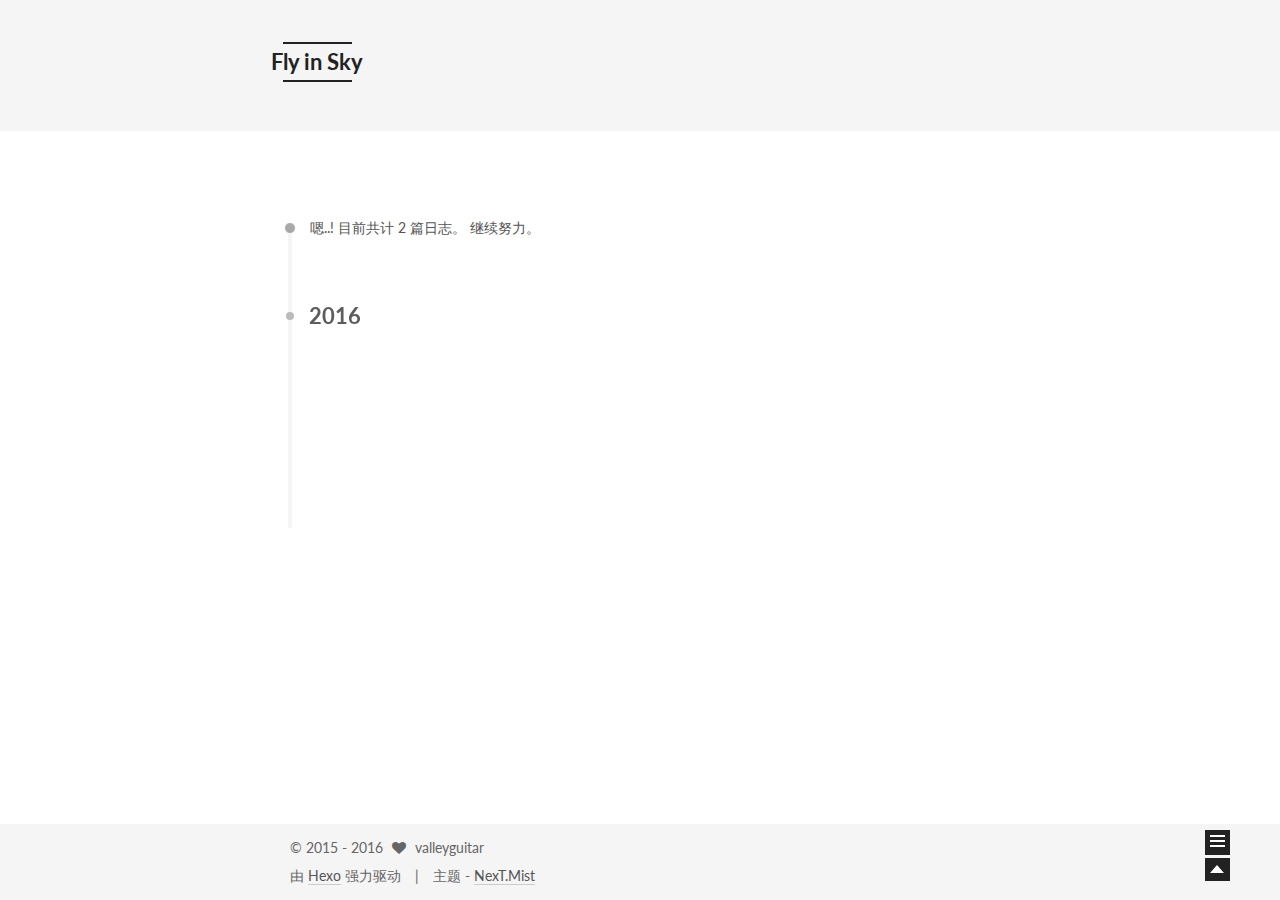
==== commit cda77acb: "Site updated: 2016-08-27 00:00:02" ====
--- a/archives/index.html
+++ b/archives/index.html
@@ -60,7 +60,7 @@
 <meta name="description" content="The two most powerful warriors are patience and time">
 <meta property="og:type" content="website">
 <meta property="og:title" content="Fly in Sky">
-<meta property="og:url" content="http://github.com/chenlinchao/valleyguitar.github.io/archives/index.html">
+<meta property="og:url" content="http://valleyguitar.github.io/archives/index.html">
 <meta property="og:site_name" content="Fly in Sky">
 <meta property="og:description" content="The two most powerful warriors are patience and time">
 <meta name="twitter:card" content="summary">
--- a/css/main.css
+++ b/css/main.css
@@ -1543,7 +1543,7 @@
   width: 4px;
   height: 4px;
   border-radius: 50%;
-  background: #de0099;
+  background: #f6b957;
 }
 .sidebar-nav {
   margin: 0 0 20px;
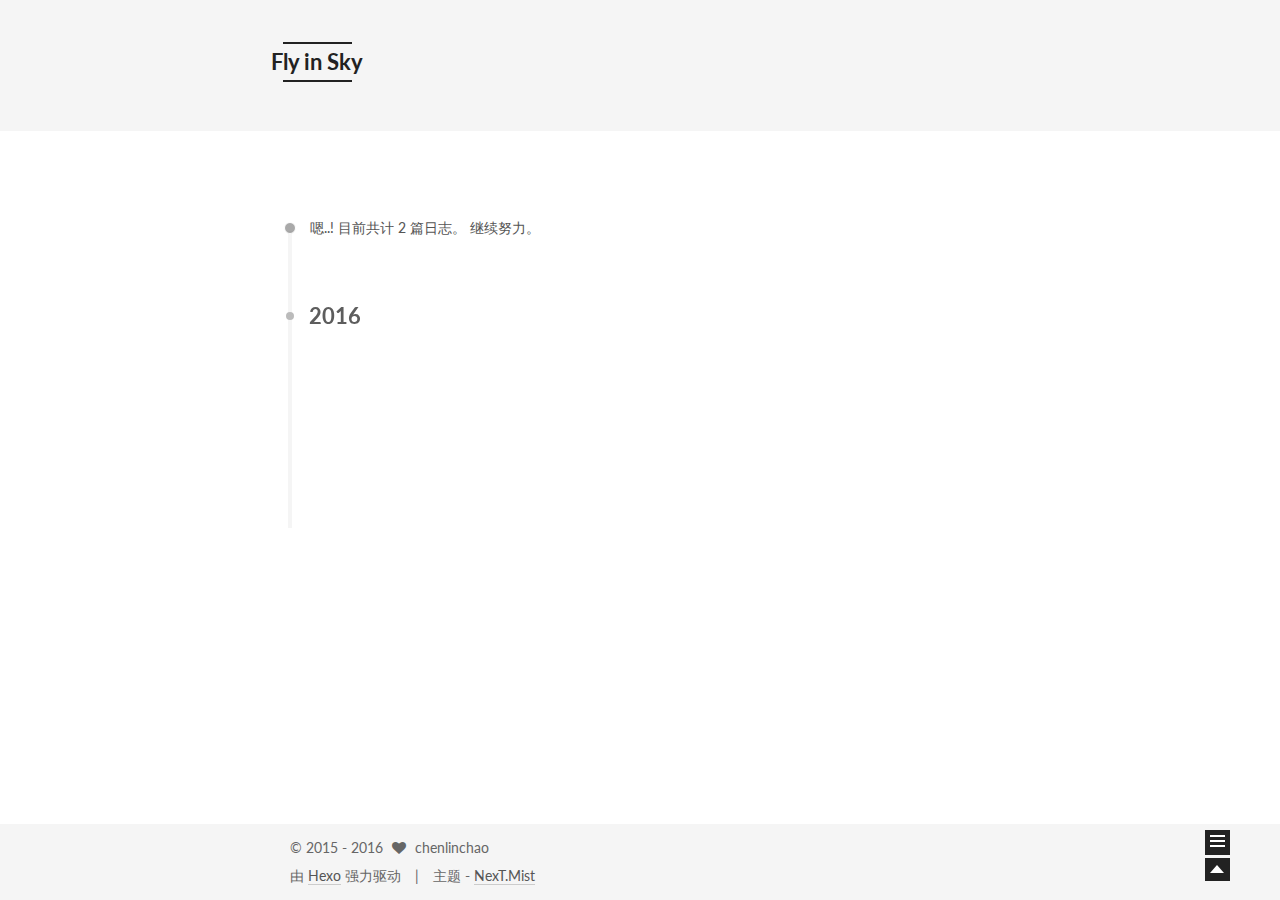
==== commit 3220ffcc: "Site updated: 2016-08-29 23:05:29" ====
--- a/archives/index.html
+++ b/archives/index.html
@@ -60,7 +60,7 @@
 <meta name="description" content="The two most powerful warriors are patience and time">
 <meta property="og:type" content="website">
 <meta property="og:title" content="Fly in Sky">
-<meta property="og:url" content="http://valleyguitar.github.io/archives/index.html">
+<meta property="og:url" content="http://chenlinchao.github.io/archives/index.html">
 <meta property="og:site_name" content="Fly in Sky">
 <meta property="og:description" content="The two most powerful warriors are patience and time">
 <meta name="twitter:card" content="summary">
@@ -328,8 +328,8 @@
         <div class="site-author motion-element" itemprop="author" itemscope itemtype="http://schema.org/Person">
           <img class="site-author-image" itemprop="image"
                src="/images/avatar.jpg"
-               alt="valleyguitar" />
-          <p class="site-author-name" itemprop="name">valleyguitar</p>
+               alt="chenlinchao" />
+          <p class="site-author-name" itemprop="name">chenlinchao</p>
           <p class="site-description motion-element" itemprop="description">The two most powerful warriors are patience and time</p>
         </div>
         <nav class="site-state motion-element">
@@ -400,7 +400,7 @@
   <span class="with-love">
     <i class="icon-next-heart fa fa-heart"></i>
   </span>
-  <span class="author" itemprop="copyrightHolder">valleyguitar</span>
+  <span class="author" itemprop="copyrightHolder">chenlinchao</span>
 </div>
 
 <div class="powered-by">
@@ -476,7 +476,7 @@
   
 
   <script type="text/javascript">
-    var duoshuoQuery = {short_name:"valleyguitar"};
+    var duoshuoQuery = {short_name:"chenlinchao"};
     (function() {
       var ds = document.createElement('script');
       ds.type = 'text/javascript';ds.async = true;
--- a/css/main.css
+++ b/css/main.css
@@ -1543,7 +1543,7 @@
   width: 4px;
   height: 4px;
   border-radius: 50%;
-  background: #f6b957;
+  background: #49243b;
 }
 .sidebar-nav {
   margin: 0 0 20px;
